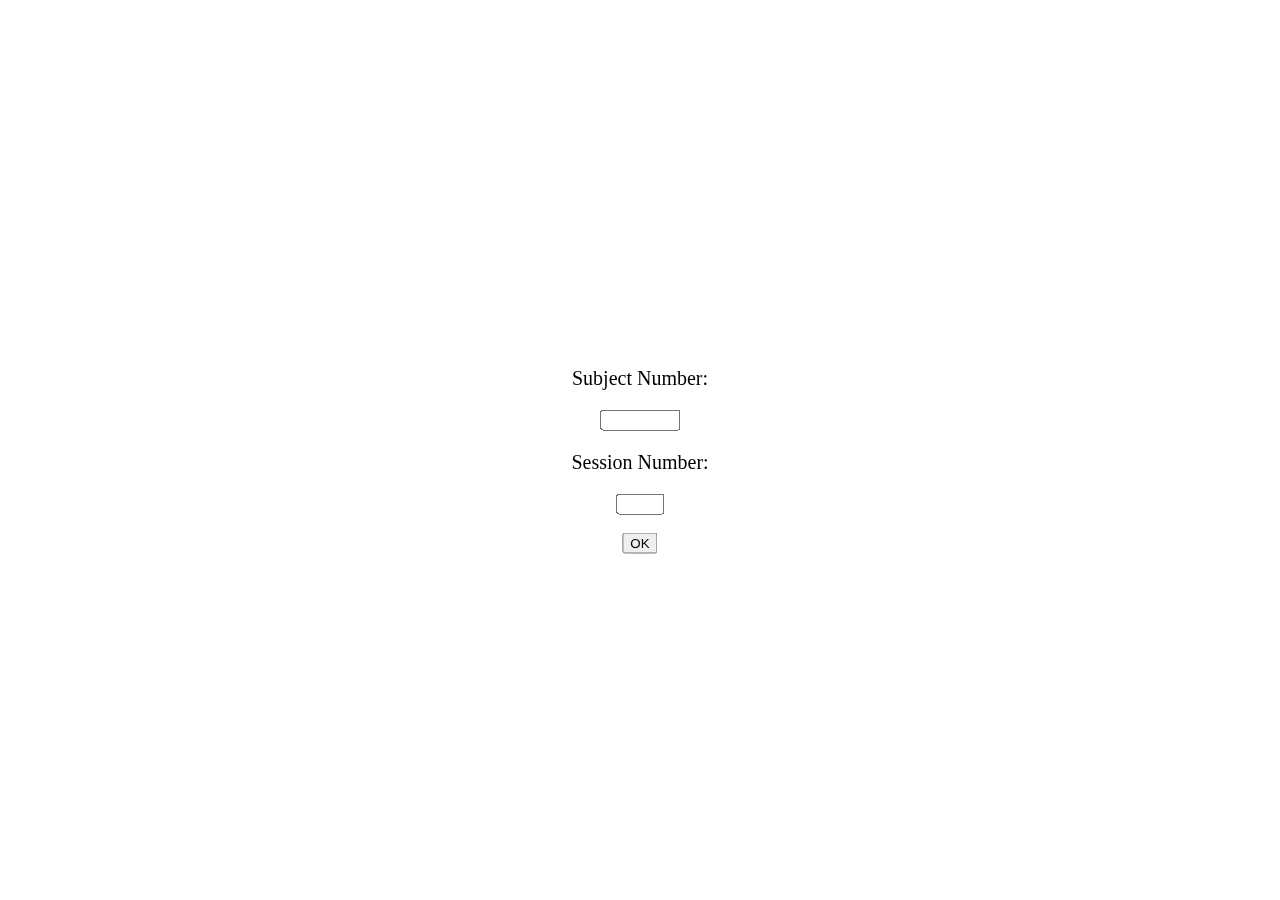
==== Nback/offline/index.html @ 35a973ec "first commit" ====
<!-- /* 
Created by Teodora Vekony (vekteo@gmail.com)
MEMO Team (PI: Dezso Nemeth)
Lyon Neuroscience Research Center
Universite Claude Bernard Lyon 1

Github:https://github.com/vekteo/Nback_JSPsych
*/ -->

<!DOCTYPE html>
<html>
    <head>
        <meta charset="utf-8"/>
        <title>N-back task</title>
        <script src="../shared/languages.js"></script>
        <script src="../shared/parameters.js"></script>
        <script src="../shared/normsinverz.js"></script>
        <script src="../shared/statCalculation.js"></script>
        <script src="../static/js/jspsych-6.1.0/jspsych.js"></script>
        <script src="../static/js/jspsych-6.1.0/plugins/jspsych-html-keyboard-response.js"></script>
        <script src="../static/js/jspsych-6.1.0/plugins/jspsych-fullscreen.js"></script>
        <script src="../static/js/jspsych-6.1.0/plugins/jspsych-instructions.js"></script>
        <script src="../shared/stimuli.js"></script>
        <script src="../shared/createBlocks.js"></script>
        <script src="experiment.js" type='text/javascript'></script>
        <script src="startScreen.js" type='text/javascript'></script>
        <link href="../static/js/jspsych-6.1.0/css/jspsych.css" rel="stylesheet" type="text/css"/>
        <link href="../static/css/style.css" rel="stylesheet" type="text/css"/>
    </head>
    <body id="body">
        <script type="text/javascript">
            startScreen()
        </script>
    </body>    
</html>
---- Nback/static/css/style.css ----
p {
    font-size: 1.25em;
}

img {
    width: 30rem;
}

body {
    background-color: light-gray
}

.stimulus {
    font-size: 60px
}

.formDiv {
    text-align: center;
    position: fixed;
    top: 50%;
    left: 50%;
    transform: translate(-50%, -50%);
}

#startDiv {
    text-align: center;
    position: fixed;
    top: 50%;
    left: 50%;
    transform: translate(-50%, -50%);
}

.warning{
    margin-top: 10%;
}
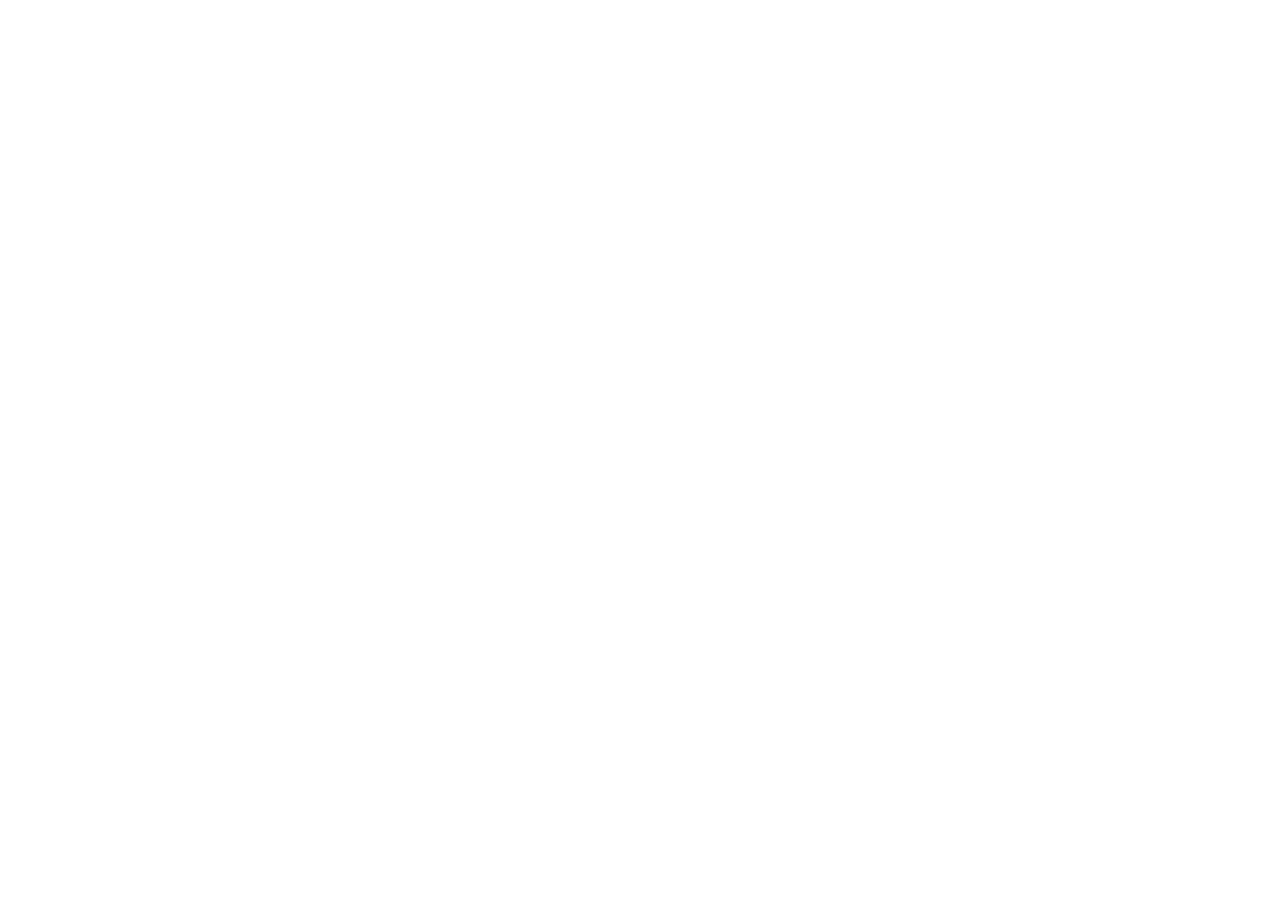
==== commit 213c7cb1: "認知機能テストアップロード" ====
--- a/Nback/offline/index.html
+++ b/Nback/offline/index.html
@@ -23,13 +23,12 @@
         <script src="../shared/stimuli.js"></script>
         <script src="../shared/createBlocks.js"></script>
         <script src="experiment.js" type='text/javascript'></script>
-        <script src="startScreen.js" type='text/javascript'></script>
         <link href="../static/js/jspsych-6.1.0/css/jspsych.css" rel="stylesheet" type="text/css"/>
         <link href="../static/css/style.css" rel="stylesheet" type="text/css"/>
     </head>
     <body id="body">
         <script type="text/javascript">
-            startScreen()
+            expStart()
         </script>
     </body>    
 </html>